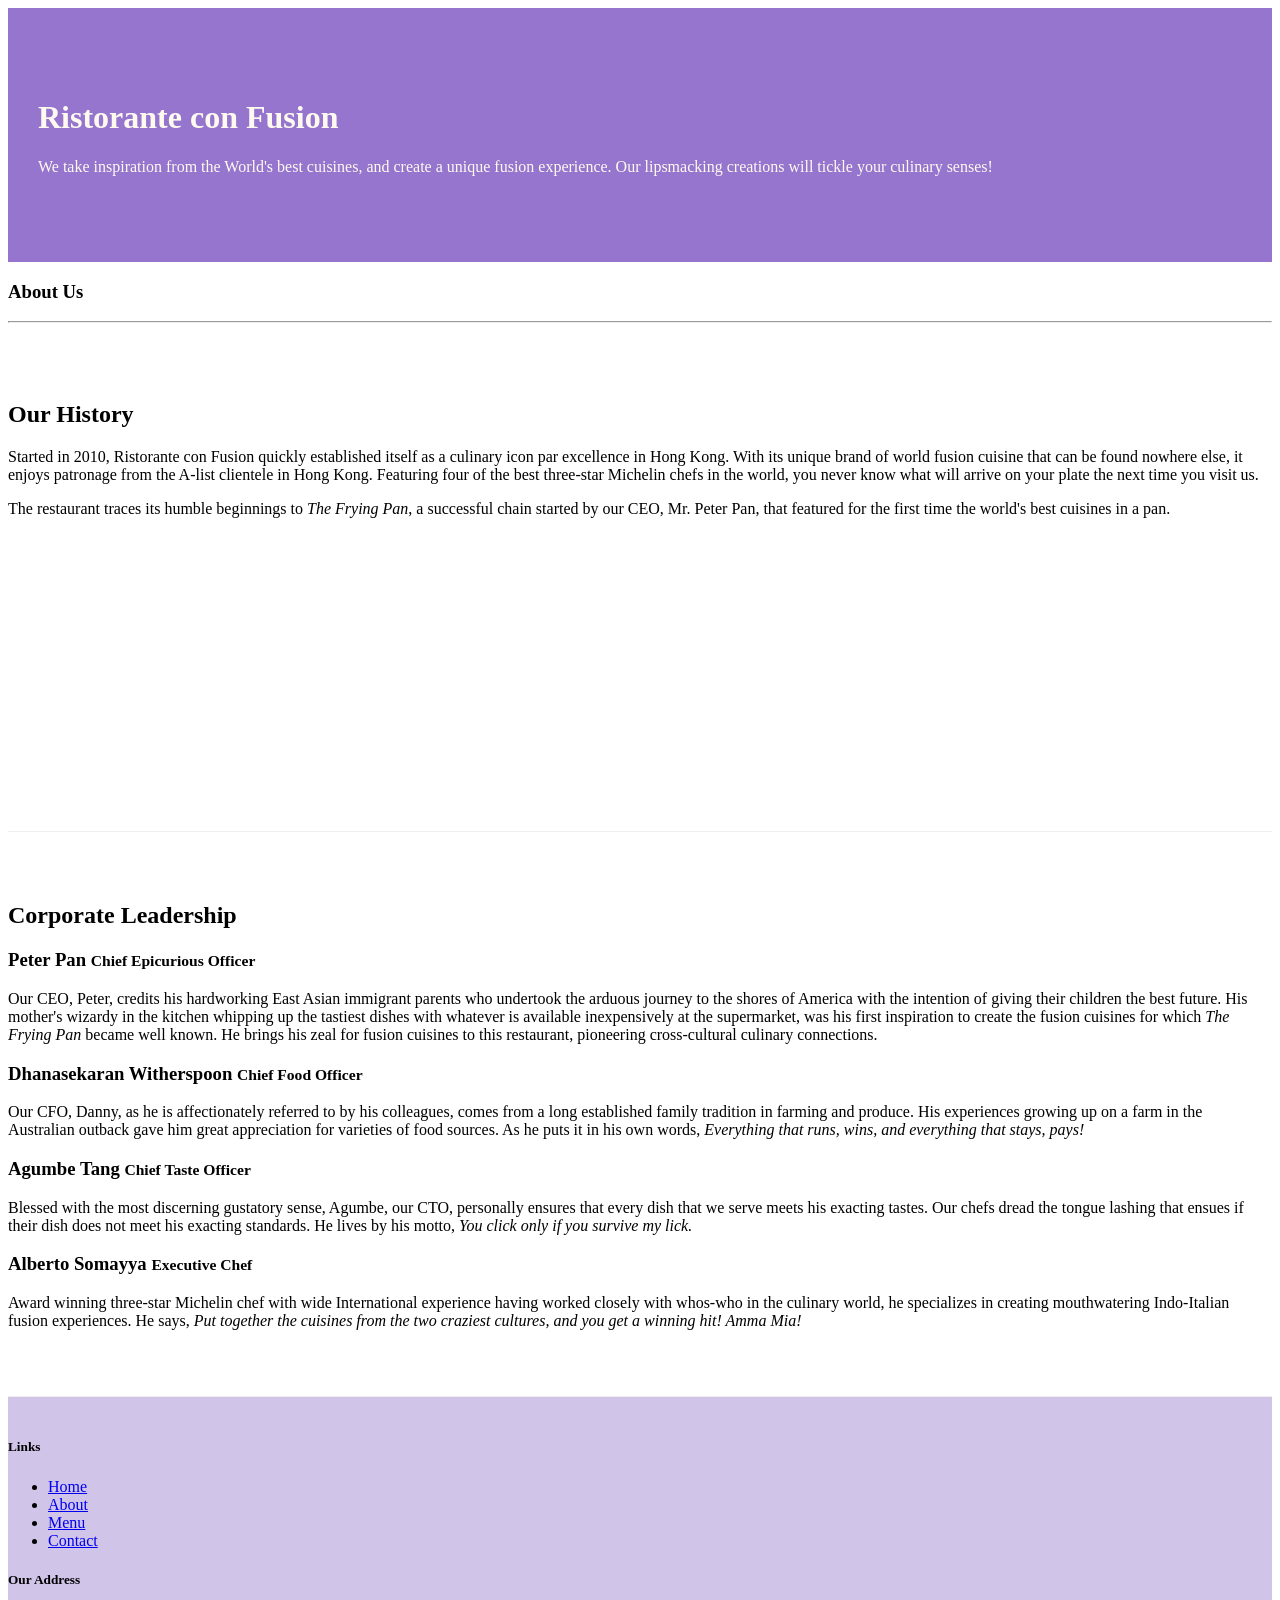
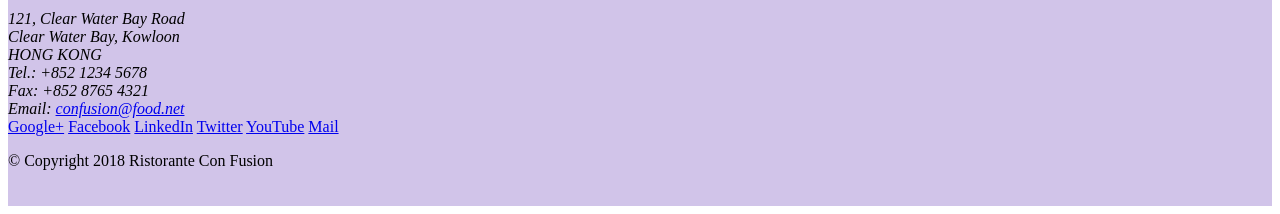
==== aboutus.html @ b448f047 "updated aboutme html file" ====
<!DOCTYPE html>
<html lang="en">

<head>

    <!-- Required meta tags always come first -->
    <meta charset="utf-8">
    <meta name="viewport" content="width=device-width, initial-scale=1, shrink-to-fit=no">
    <meta http-equiv="x-ua-compatible" content="ie=edge">

    <!-- Bootstrap CSS -->
    <link rel="stylesheet" href="node_modules/bootstrap/dist/css/bootstrap.min.css">
    <link rel="stylesheet" href="css/style.css">

    <title>Ristorante Con Fusion: About Us</title>

</head>

<body>

    <header class="jumbotron">
        <div class="container">
            <div class="row row-header">
                <div class="col-12 col-sm-6">
                    <h1>Ristorante con Fusion</h1>
                    <p>We take inspiration from the World's best cuisines, and create a unique fusion experience. Our lipsmacking creations will tickle your culinary senses!</p>
                </div>
                <div class="col-12 col-sm">
                </div>
            </div>
        </div>
    </header>

    <div class="container">
        <div class="row">
            <div class="col-12 col-sm-12">
               <h3>About Us</h3>
               <hr>
            </div>
        </div>

        <div class="row row-content">
            <div class="col-12 col-sm-6">
                <h2>Our History</h2>
                <p>Started in 2010, Ristorante con Fusion quickly established itself as a culinary icon par excellence in Hong Kong. With its unique brand of world fusion cuisine that can be found nowhere else, it enjoys patronage from the A-list clientele in Hong Kong.  Featuring four of the best three-star Michelin chefs in the world, you never know what will arrive on your plate the next time you visit us.</p>
                <p>The restaurant traces its humble beginnings to <em>The Frying Pan</em>, a successful chain started by our CEO, Mr. Peter Pan, that featured for the first time the world's best cuisines in a pan.</p>
            </div>
            <div>
            </div>
        </div>


        <div class="row row-content">
            <div>
                <h2>Corporate Leadership</h2>
                <h3>Peter Pan <small>Chief Epicurious Officer</small></h3>
                <p  class="d-none d-sm-block">Our CEO, Peter, credits his hardworking East Asian immigrant parents who undertook the arduous journey to the shores of America with the intention of giving their children the best future. His mother's wizardy in the kitchen whipping up the tastiest dishes with whatever is available inexpensively at the supermarket, was his first inspiration to create the fusion cuisines for which <em>The Frying Pan</em> became well known. He brings his zeal for fusion cuisines to this restaurant, pioneering cross-cultural culinary connections.</p>
                <h3>Dhanasekaran Witherspoon <small>Chief Food Officer</small></h3>
                <p  class="d-none d-sm-block">Our CFO, Danny, as he is affectionately referred to by his colleagues, comes from a long established family tradition in farming and produce. His experiences growing up on a farm in the Australian outback gave him great appreciation for varieties of food sources. As he puts it in his own words, <em>Everything that runs, wins, and everything that stays, pays!</em></p>
                <h3>Agumbe Tang <small>Chief Taste Officer</small></h3>
                <p  class="d-none d-sm-block">Blessed with the most discerning gustatory sense, Agumbe, our CTO, personally ensures that every dish that we serve meets his exacting tastes. Our chefs dread the tongue lashing that ensues if their dish does not meet his exacting standards. He lives by his motto, <em>You click only if you survive my lick.</em></p>
                <h3>Alberto Somayya <small>Executive Chef</small></h3>
                <p  class="d-none d-sm-block">Award winning three-star Michelin chef with wide International experience having worked closely with whos-who in the culinary world, he specializes in creating mouthwatering Indo-Italian fusion experiences. He says, <em>Put together the cuisines from the two craziest cultures, and you get a winning hit! Amma Mia!</em></p>
            </div>
       </div>

    </div>

    <footer class="footer">
        <div class="container">
            <div class="row">             
                <div class="col-4 offset-1 col-sm-2">
                    <h5>Links</h5>
                    <ul class="list-unstyled">
                        <li><a href="#">Home</a></li>
                        <li><a href="#">About</a></li>
                        <li><a href="#">Menu</a></li>
                        <li><a href="#">Contact</a></li>
                    </ul>
                </div>
                <div class="col-7 col-sm-5">
                    <h5>Our Address</h5>
                    <address>
		              121, Clear Water Bay Road<br>
		              Clear Water Bay, Kowloon<br>
		              HONG KONG<br>
		              Tel.: +852 1234 5678<br>
		              Fax: +852 8765 4321<br>
		              Email: <a href="mailto:confusion@food.net">confusion@food.net</a>
		           </address>
                </div>
                <div class="col-12 col-sm-4 align-self-center">
                    <div class="text-center">
                        <a href="http://google.com/+">Google+</a>
                        <a href="http://www.facebook.com/profile.php?id=">Facebook</a>
                        <a href="http://www.linkedin.com/in/">LinkedIn</a>
                        <a href="http://twitter.com/">Twitter</a>
                        <a href="http://youtube.com/">YouTube</a>
                        <a href="mailto:">Mail</a>
                    </div>
                </div>
           </div>
           <div class="row justify-content-center">             
                <div class="col-auto">
                    <p>© Copyright 2018 Ristorante Con Fusion</p>
                </div>
           </div>
        </div>
    </footer>
   
    <!-- jQuery first, then Popper.js, then Bootstrap JS. -->
    <script src="node_modules/jquery/dist/jquery.slim.min.js"></script>
    <script src="node_modules/popper.js/dist/umd/popper.min.js"></script>
    <script src="node_modules/bootstrap/dist/js/bootstrap.min.js"></script>
</body>

</html>
---- css/style.css ----
.row-header {
    margin: 0px auto;
    padding: 0px auto;
}

.row-content {
    margin: 0px auto;
    padding: 50px 0px 50px 0px;
    border-bottom: 1px ridge;
    min-height: 400px;
}

.footer {
    background-color: #d1c4e9;
    margin: 0px auto;
    padding: 20px 0px 20px 0px;
}

.jumbotron {
    padding: 70px 30px 70px 30px;
    margin: 0px auto;
    background: #9575CD;
    color: floralwhite;
}

.address {
    font-size: 80%;
    margin: 0px;
    color: #0f0f0f;
}
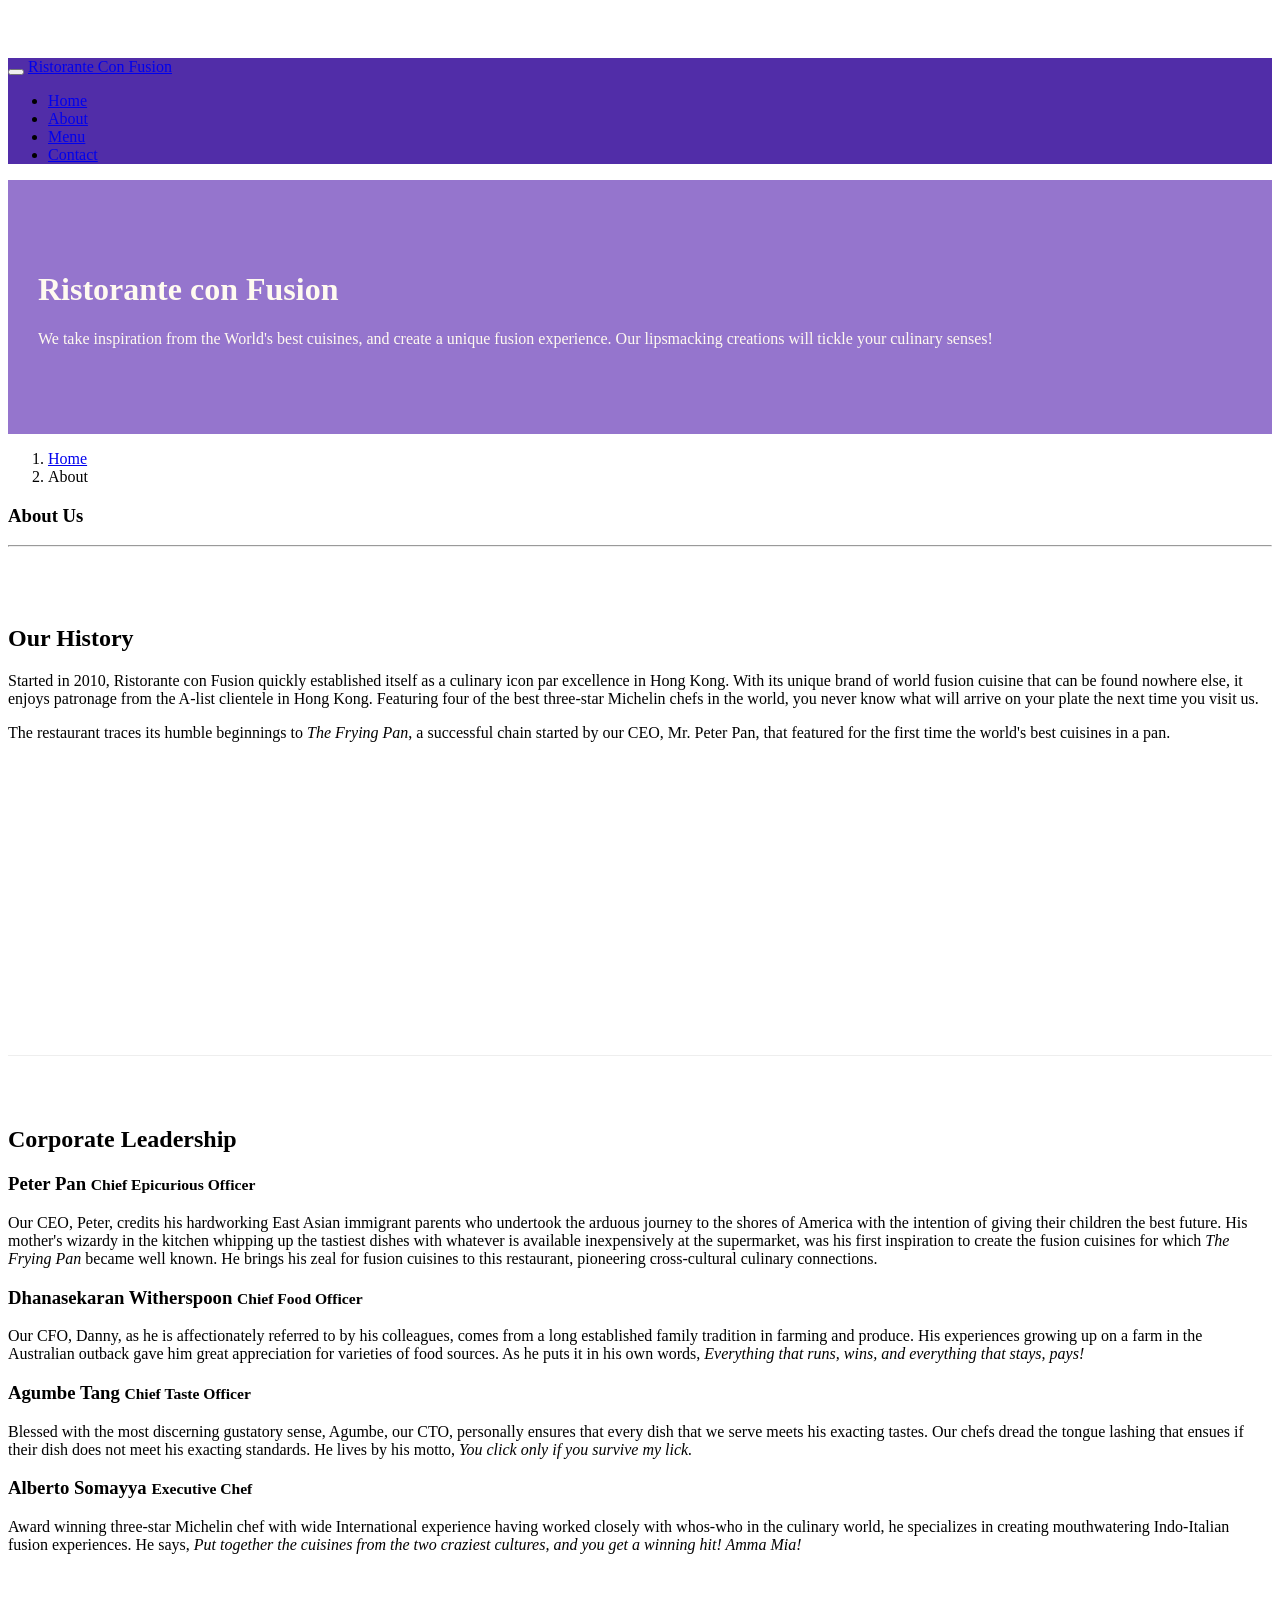
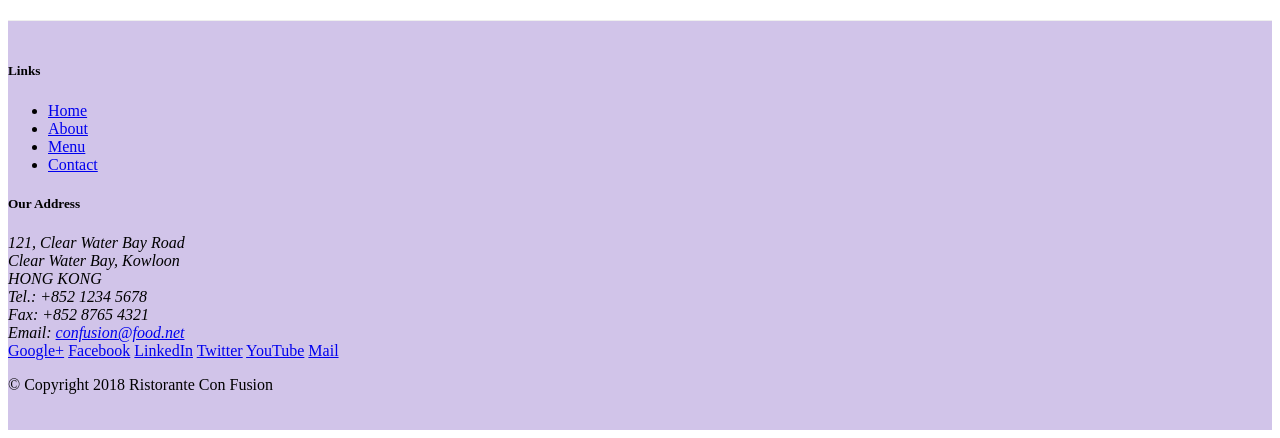
==== commit 4b078f8d: "navbar and breadcrumb added" ====
--- a/aboutus.html
+++ b/aboutus.html
@@ -10,13 +10,38 @@
 
     <!-- Bootstrap CSS -->
     <link rel="stylesheet" href="node_modules/bootstrap/dist/css/bootstrap.min.css">
-    <link rel="stylesheet" href="css/style.css">
+    <link rel="stylesheet" href="css/styles.css">
 
     <title>Ristorante Con Fusion: About Us</title>
 
 </head>
 
 <body>
+    <nav class="navbar navbar-dark navbar-expand-sm fixed-top">
+        <div class="container">
+          <button
+            class="navbar-toggler"
+            type="button"
+            data-toggle="collapse"
+            data-target="#Navbar"
+          >
+            <span class="navbar-toggler-icon"></span>
+          </button>
+          <a class="navbar-brand mr-auto" href="index.html">Ristorante Con Fusion</a>
+          <div class="collapse navbar-collapse" id="Navbar">
+            <ul class="navbar-nav mr-auto">
+              <li class="nav-item ">
+                <a class="nav-link" href="./index.html">Home</a>
+              </li>
+              <li class="nav-item active">
+                <a class="nav-link" href="./aboutus.html">About</a>
+              </li>
+              <li class="nav-item"><a class="nav-link" href="#">Menu</a></li>
+              <li class="nav-item"><a class="nav-link" href="#">Contact</a></li>
+            </ul>
+          </div>
+        </div>
+      </nav>
 
     <header class="jumbotron">
         <div class="container">
@@ -33,6 +58,10 @@
 
     <div class="container">
         <div class="row">
+            <ol class="col-12 breadcrumb">
+                <li class="breadcrumb-item"><a href="./index.html">Home</a></li>
+                <li class="breadcrumb-item active">About</li>
+            </ol>
             <div class="col-12 col-sm-12">
                <h3>About Us</h3>
                <hr>
@@ -72,7 +101,7 @@
                 <div class="col-4 offset-1 col-sm-2">
                     <h5>Links</h5>
                     <ul class="list-unstyled">
-                        <li><a href="#">Home</a></li>
+                        <li><a href="./index.html">Home</a></li>
                         <li><a href="#">About</a></li>
                         <li><a href="#">Menu</a></li>
                         <li><a href="#">Contact</a></li>
--- a/css/styles.css
+++ b/css/styles.css
@@ -0,0 +1,39 @@
+.row-header {
+    margin: 0px auto;
+    padding: 0px auto;
+}
+
+.row-content {
+    margin: 0px auto;
+    padding: 50px 0px 50px 0px;
+    border-bottom: 1px ridge;
+    min-height: 400px;
+}
+
+.footer {
+    background-color: #d1c4e9;
+    margin: 0px auto;
+    padding: 20px 0px 20px 0px;
+}
+
+.jumbotron {
+    padding: 70px 30px 70px 30px;
+    margin: 0px auto;
+    background: #9575CD;
+    color: floralwhite;
+}
+
+.address {
+    font-size: 80%;
+    margin: 0px;
+    color: #0f0f0f;
+}
+
+body {
+    padding: 50px 0px 0px 0px;
+    z-index: 0;
+}
+
+.navbar-dark {
+    background: #512da8;
+}
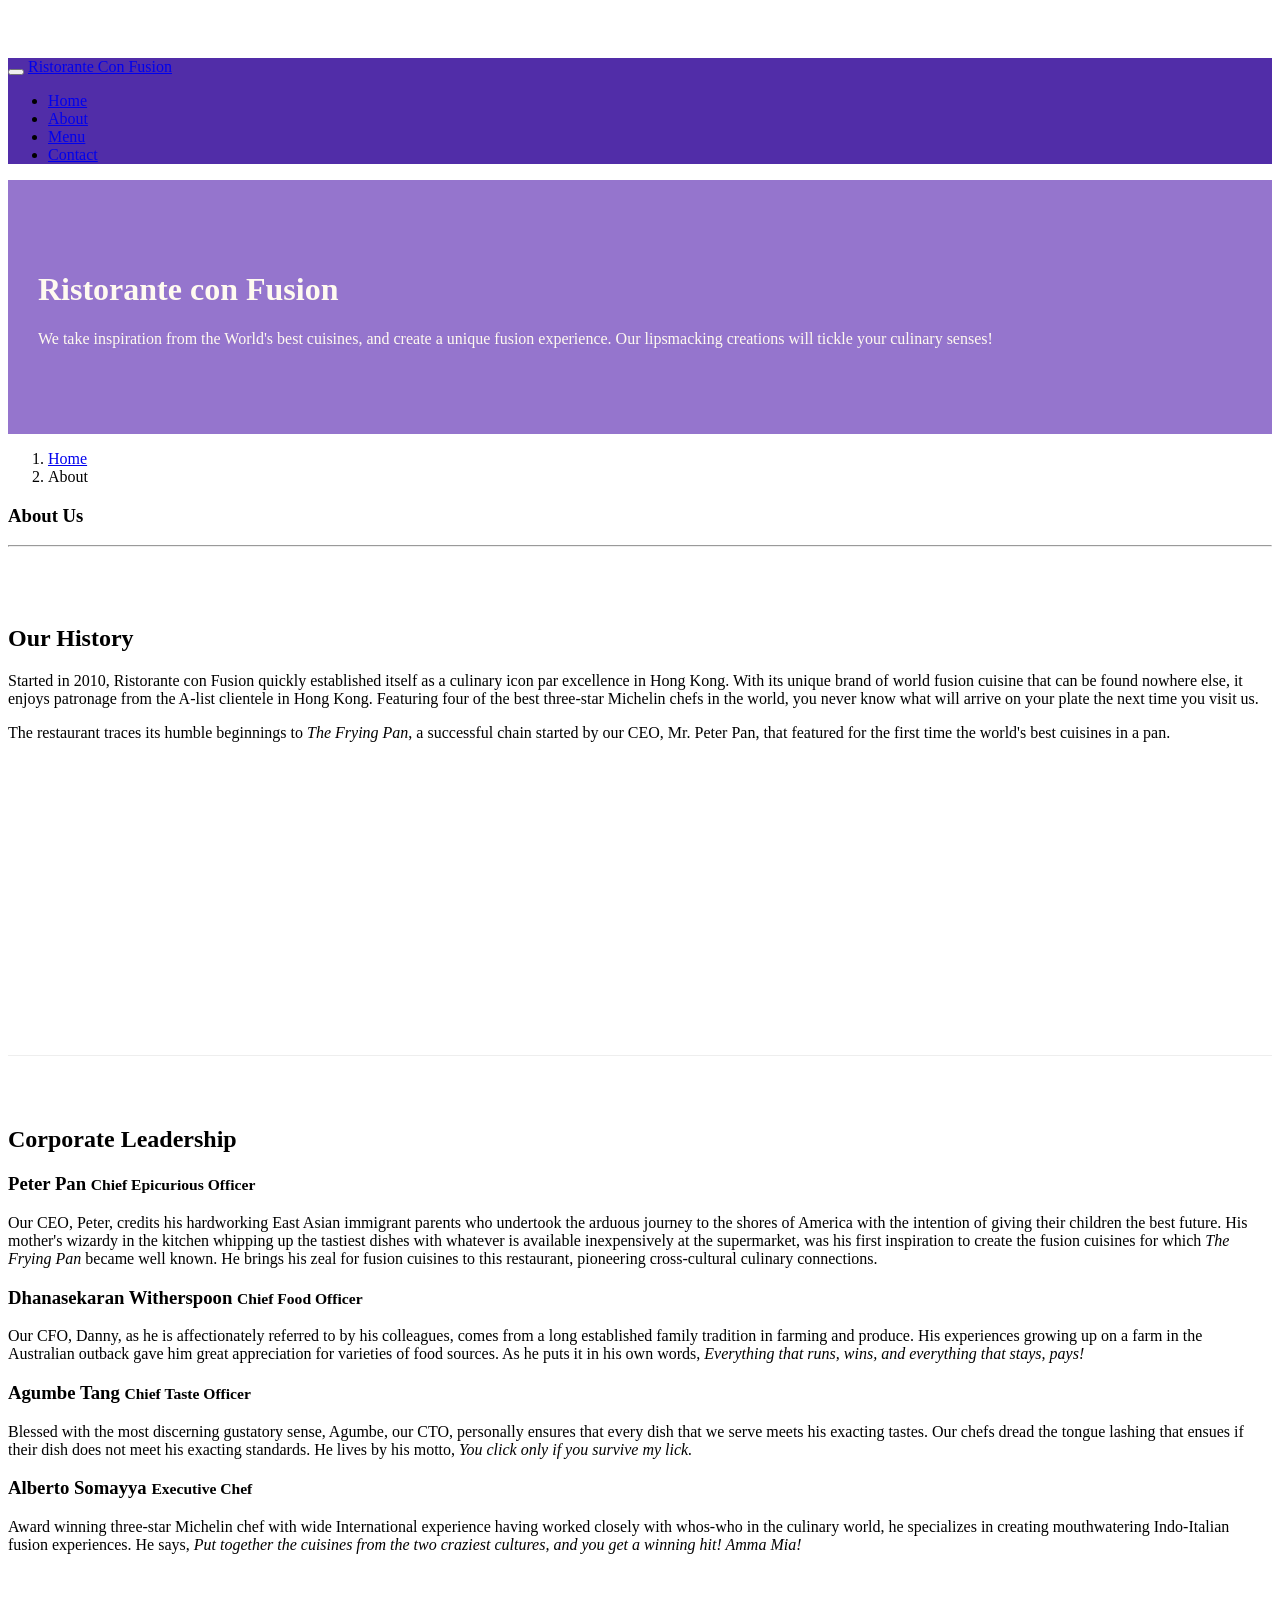
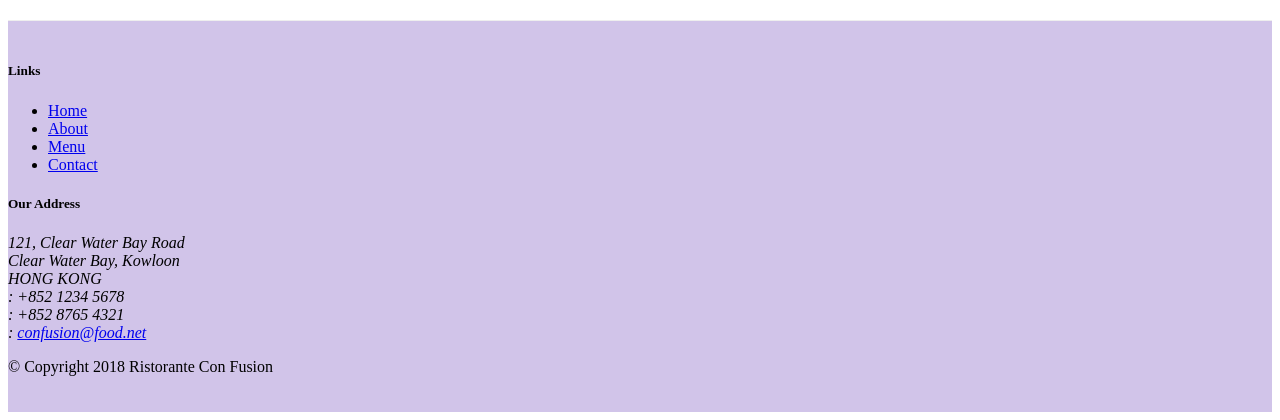
==== commit 5a1478c9: "added forms" ====
--- a/aboutus.html
+++ b/aboutus.html
@@ -10,6 +10,8 @@
 
     <!-- Bootstrap CSS -->
     <link rel="stylesheet" href="node_modules/bootstrap/dist/css/bootstrap.min.css">
+    <link rel="stylesheet" href="node_modules/font-awesome/css/font-awesome.min.css">
+    <link rel="stylesheet" href="node_modules/bootstrap-social/bootstrap-social.css">
     <link rel="stylesheet" href="css/styles.css">
 
     <title>Ristorante Con Fusion: About Us</title>
@@ -30,15 +32,15 @@
           <a class="navbar-brand mr-auto" href="index.html">Ristorante Con Fusion</a>
           <div class="collapse navbar-collapse" id="Navbar">
             <ul class="navbar-nav mr-auto">
-              <li class="nav-item ">
-                <a class="nav-link" href="./index.html">Home</a>
-              </li>
-              <li class="nav-item active">
-                <a class="nav-link" href="./aboutus.html">About</a>
-              </li>
-              <li class="nav-item"><a class="nav-link" href="#">Menu</a></li>
-              <li class="nav-item"><a class="nav-link" href="#">Contact</a></li>
-            </ul>
+            <li class="nav-item ">
+              <a class="nav-link" href="./index.html"> <span class="fa fa-home fa-lg"> Home </span> </a>
+            </li>
+            <li class="nav-item active">
+              <a class="nav-link" href="./aboutus.html"><span class="fa fa-info fa-lg"> About</span></a>
+            </li>
+            <li class="nav-item"><a class="nav-link" href="#"><span class="fa fa-list fa-lg">Menu</span></a></li>
+            <li class="nav-item"><a class="nav-link" href="./contactus.html"><span class="fa fa-address-card fa-lg">Contact</span></a></li>
+          </ul>
           </div>
         </div>
       </nav>
@@ -104,7 +106,7 @@
                         <li><a href="./index.html">Home</a></li>
                         <li><a href="#">About</a></li>
                         <li><a href="#">Menu</a></li>
-                        <li><a href="#">Contact</a></li>
+                        <li><a href="./contactus.html">Contact</a></li>
                     </ul>
                 </div>
                 <div class="col-7 col-sm-5">
@@ -113,20 +115,20 @@
 		              121, Clear Water Bay Road<br>
 		              Clear Water Bay, Kowloon<br>
 		              HONG KONG<br>
-		              Tel.: +852 1234 5678<br>
-		              Fax: +852 8765 4321<br>
-		              Email: <a href="mailto:confusion@food.net">confusion@food.net</a>
+                      <i class="fa fa-phone fa-lg"></i>: +852 1234 5678<br />
+                      <i class="fa fa-fax fa-lg"></i>: +852 8765 4321<br />
+                      <i class="fa fa-envelope fa-lg"></i>: <a href="mailto:confusion@food.net">confusion@food.net</a>
 		           </address>
                 </div>
                 <div class="col-12 col-sm-4 align-self-center">
                     <div class="text-center">
-                        <a href="http://google.com/+">Google+</a>
-                        <a href="http://www.facebook.com/profile.php?id=">Facebook</a>
-                        <a href="http://www.linkedin.com/in/">LinkedIn</a>
-                        <a href="http://twitter.com/">Twitter</a>
-                        <a href="http://youtube.com/">YouTube</a>
-                        <a href="mailto:">Mail</a>
-                    </div>
+                        <a class="btn btn-social-icon btn-google" href="http://google.com/+"><i class="fa fa-google-plus fa-lg"></i></a>
+                        <a class="btn btn-social-icon btn-facebook" href="http://www.facebook.com/profile.php?id="><i class="fa fa-facebook fa-lg"></i></a>
+                        <a class="btn btn-social-icon btn-linkedin" href="http://www.linkedin.com/in/"><i class="fa fa-linkedin fa-lg"></i></a>
+                        <a class="btn btn-social-icon btn-twitter" href="http://twitter.com/"><i class="fa fa-twitter fa-lg"></i></a>
+                        <a class="btn btn-social-icon btn-youtube" href="http://youtube.com/"><i class="fa fa-youtube fa-lg"></i></a>
+                        <a class="btn btn-social-icon" href="mailto:"><i class="fa fa-envelope fa-lg"></i></a>
+                      </div>
                 </div>
            </div>
            <div class="row justify-content-center">             
